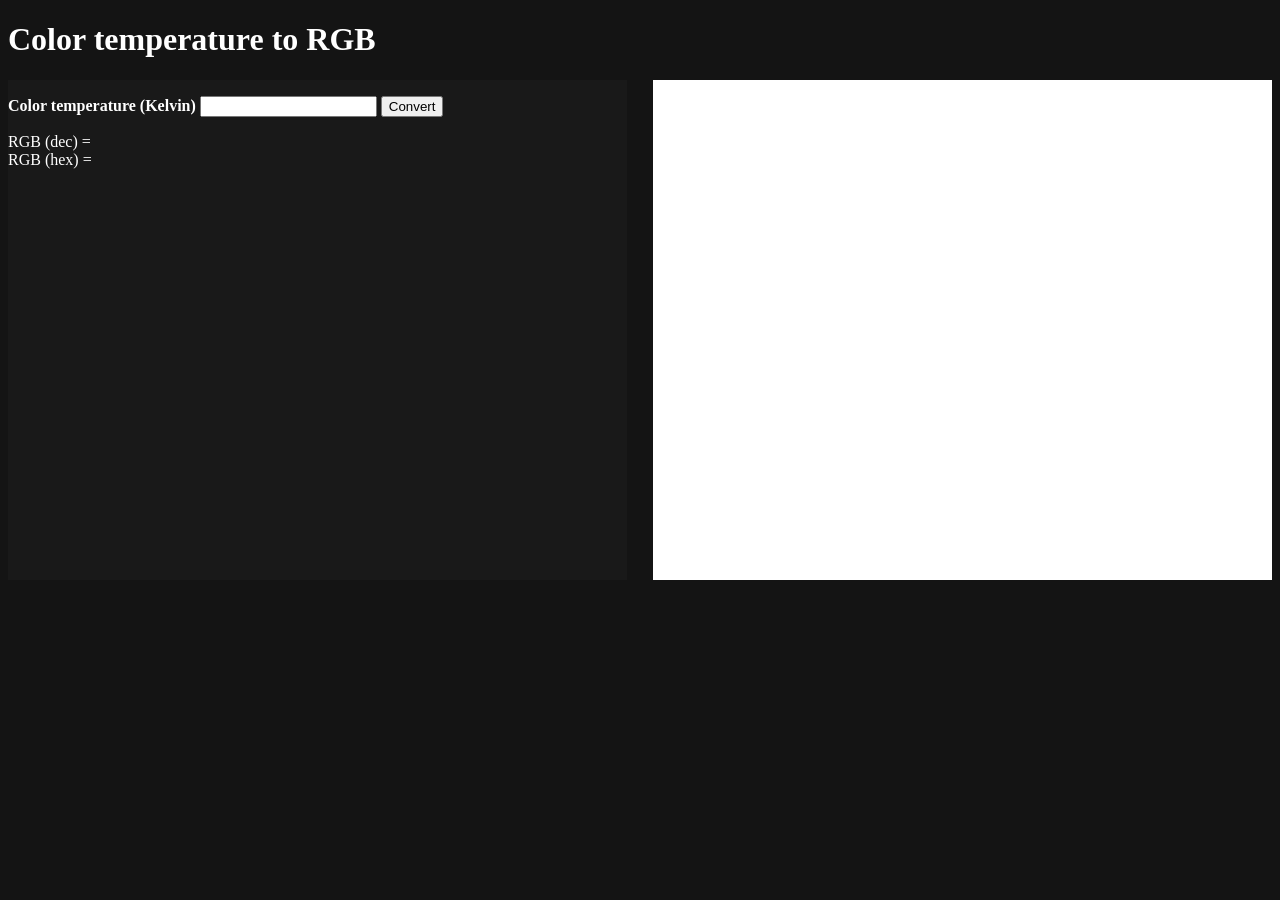
==== index.html @ 74095a00 "renamed K-RGB to index.html" ====
<!DOCTYPE html>
<html>
	<head>
		<title class="text">Colour Temperature</title>
		<link rel="stylesheet" type="text/css" href="stylesheet.css">
		<script src="colorTempToRGB.js"></script>
		<script src="pageFunctionality.js"></script>
	</head>
	<body>
		<h1>Color temperature to RGB</h1>
		<div id="left">
			<p>
				<b>Color temperature (Kelvin)</b>
				<input type="text" id="textField">
				<button onclick="convert();">Convert</button>
			</p>
			<div id="output">
				RGB (dec) =<br>
				RGB (hex) =
			</div>
		</div>
		<div id="right">
			
		</div>
	</body>
</html>
---- stylesheet.css ----
body
{
	background-color: rgb(20,20,20);
	color: white;
}
#left
{
	height: 500px;
	width: 49%;
	background-color: rgb(25,25,25);
	float:left;
}
#output
{
	background-color = white;
}
#right
{
	height: 500px;
	width: 49%;
	background-color: white;
	float:right;
}
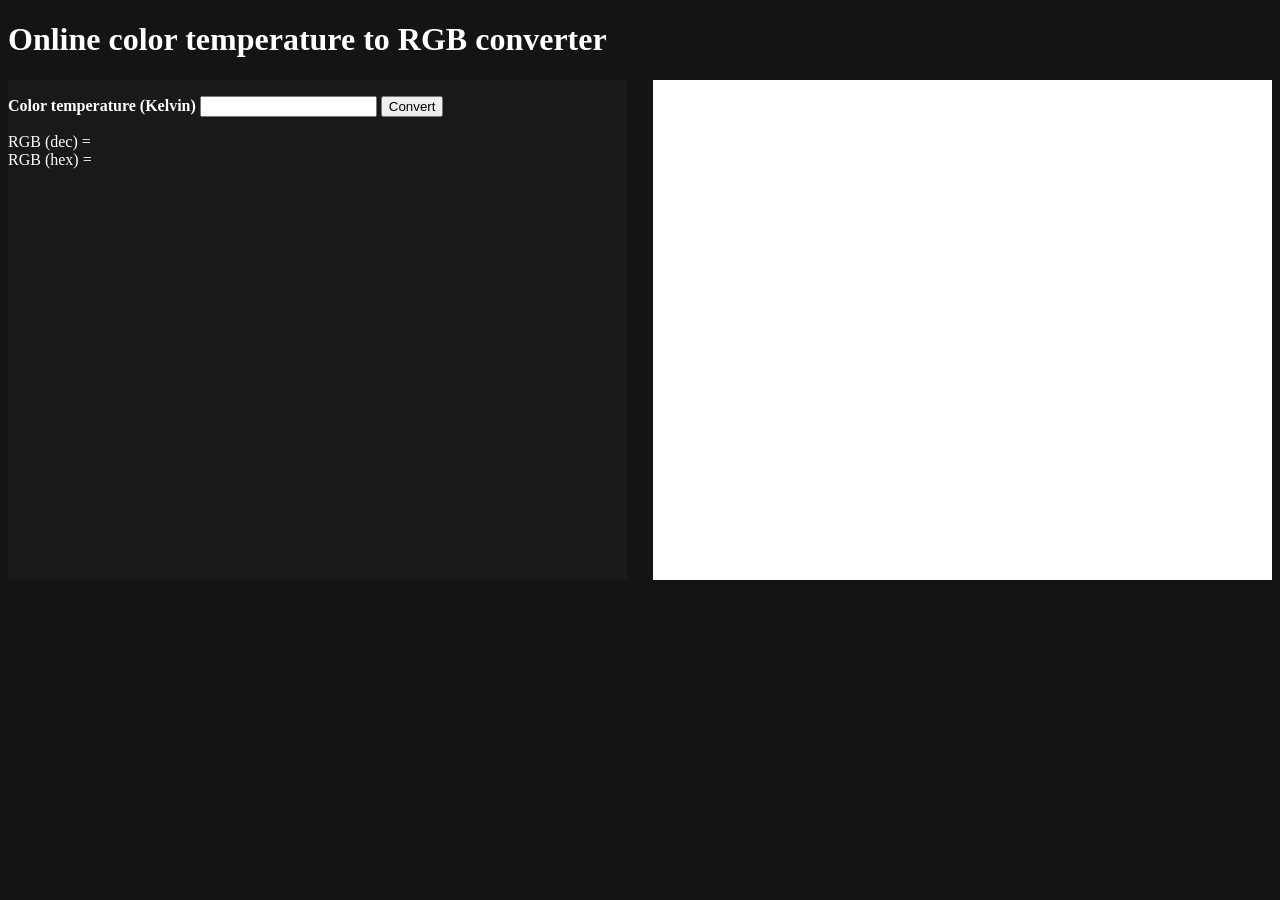
==== commit 322e8a8d: "changed title at the top of the page" ====
--- a/index.html
+++ b/index.html
@@ -1,13 +1,13 @@
 <!DOCTYPE html>
 <html>
 	<head>
-		<title class="text">Colour Temperature</title>
+		<title class="text">Color Temperature Converter</title>
 		<link rel="stylesheet" type="text/css" href="stylesheet.css">
 		<script src="colorTempToRGB.js"></script>
 		<script src="pageFunctionality.js"></script>
 	</head>
 	<body>
-		<h1>Color temperature to RGB</h1>
+		<h1>Online color temperature to RGB converter</h1>
 		<div id="left">
 			<p>
 				<b>Color temperature (Kelvin)</b>
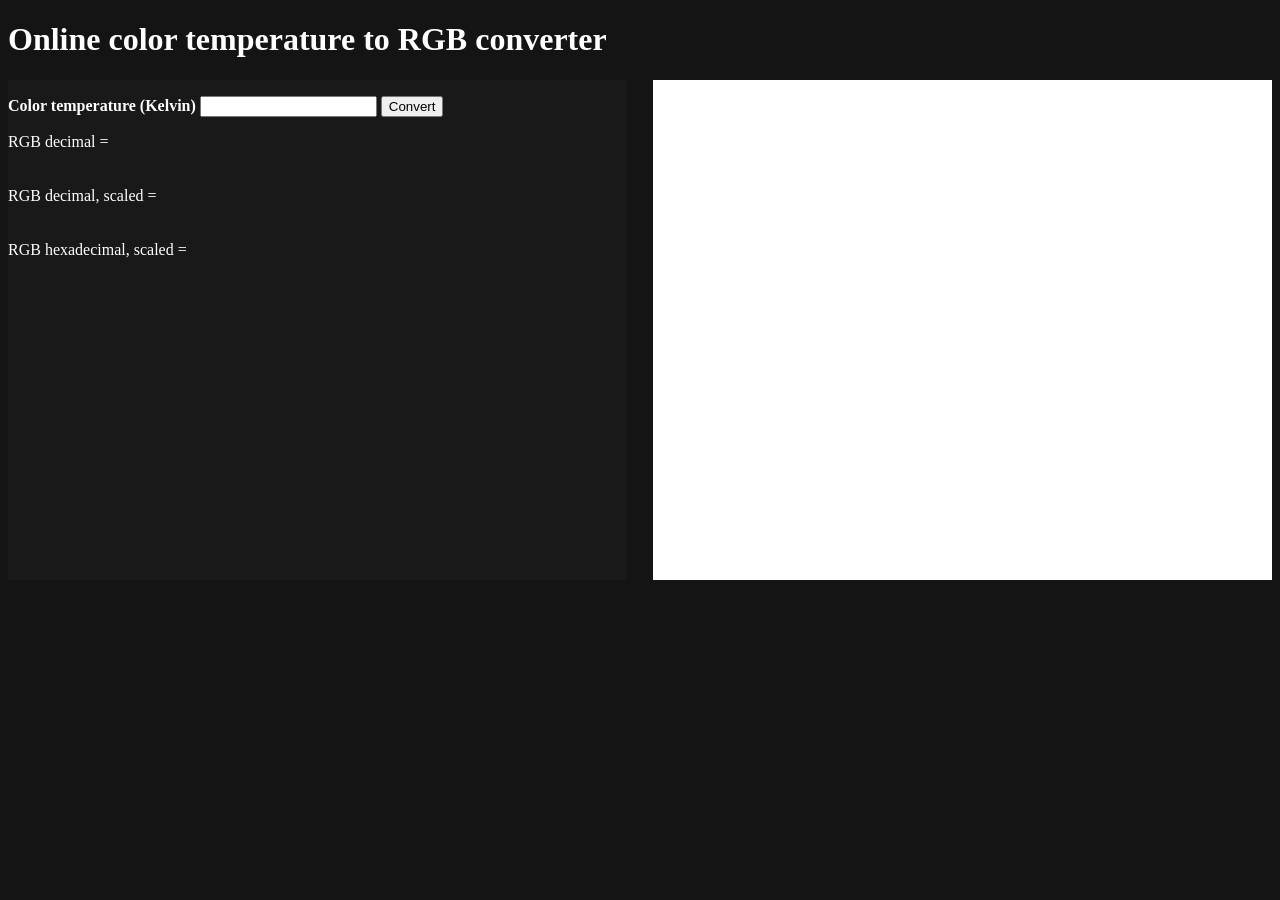
==== commit 510eac4a: "added one more output" ====
--- a/index.html
+++ b/index.html
@@ -4,23 +4,23 @@
 		<title class="text">Color Temperature Converter</title>
 		<link rel="stylesheet" type="text/css" href="stylesheet.css">
 		<script src="colorTempToRGB.js"></script>
+		<script src="https://ajax.googleapis.com/ajax/libs/jquery/1.12.2/jquery.min.js"></script>
 		<script src="pageFunctionality.js"></script>
 	</head>
 	<body>
 		<h1>Online color temperature to RGB converter</h1>
 		<div id="left">
-			<p>
+			<p id="input">
 				<b>Color temperature (Kelvin)</b>
 				<input type="text" id="textField">
-				<button onclick="convert();">Convert</button>
+				<button id="submitButton">Convert</button>
 			</p>
 			<div id="output">
-				RGB (dec) =<br>
-				RGB (hex) =
+				RGB decimal =<br><br><br>
+				RGB decimal, scaled =<br><br><br>
+				RGB hexadecimal, scaled =
 			</div>
 		</div>
-		<div id="right">
-			
-		</div>
+		<div id="right"></div>
 	</body>
 </html>
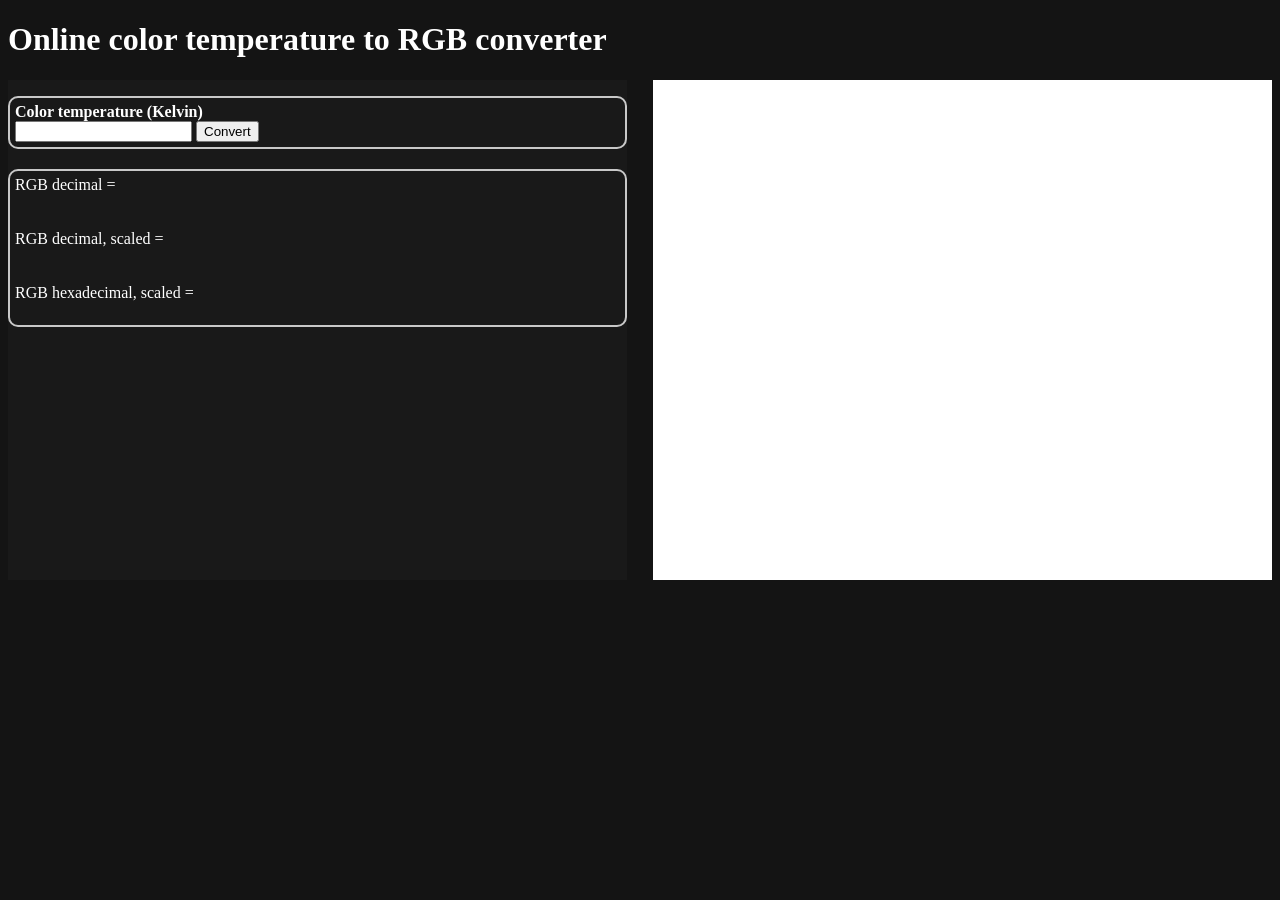
==== commit ca92b637: "changed stylesheet" ====
--- a/index.html
+++ b/index.html
@@ -10,15 +10,15 @@
 	<body>
 		<h1>Online color temperature to RGB converter</h1>
 		<div id="left">
-			<p id="input">
-				<b>Color temperature (Kelvin)</b>
+			<p id="input" class="InO">
+				<b>Color temperature (Kelvin)</b><br>
 				<input type="text" id="textField">
 				<button id="submitButton">Convert</button>
-			</p>
-			<div id="output">
+			</p><br>
+			<div id="output" class="InO">
 				RGB decimal =<br><br><br>
 				RGB decimal, scaled =<br><br><br>
-				RGB hexadecimal, scaled =
+				RGB hexadecimal, scaled =<br><br>
 			</div>
 		</div>
 		<div id="right"></div>
--- a/stylesheet.css
+++ b/stylesheet.css
@@ -8,7 +8,7 @@
 	height: 500px;
 	width: 49%;
 	background-color: rgb(25,25,25);
-	float:left;
+	float: left;
 }
 #output
 {
@@ -19,5 +19,13 @@
 	height: 500px;
 	width: 49%;
 	background-color: white;
-	float:right;
+	float: right;
 }
+.InO
+{
+	margin-bottom: 2px;
+	box-sizing: border-box;
+	border: 2px solid rgb(200,200,200);
+	border-radius: 10px;
+	padding: 5px;
+}
